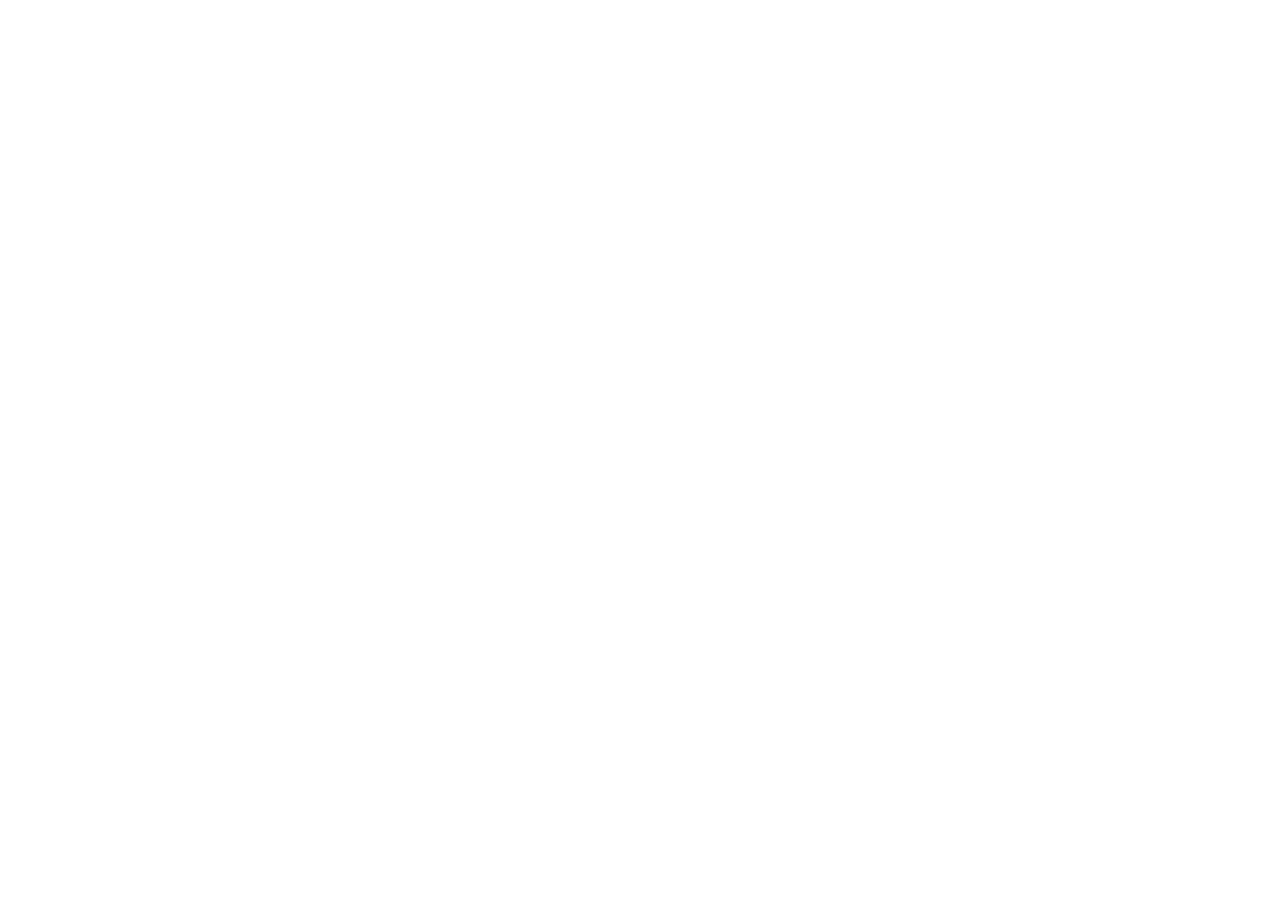
==== index.html @ fef67ee3 "Added a dummy index.html file that should redirect to the public folder" ====
<!DOCTYPE html>
<html lang="en">
<head>
<meta http-equiv="refresh" content="0; url=https://ImNotSebastian.github.io/public/index.html">
<link rel="stylesheet" href="../style/styles.css">
<title>CSS Template</title>
<meta charset="utf-8">
<meta name="viewport" content="width=device-width, initial-scale=1">
<meta http-equiv="refresh" content="0; url=https://repo.github.io/folder/index.html">
</head>
<body>
</body>
</html>
---- style/styles.css ----
* {
  box-sizing: border-box;
}


body {
  margin: 0;
  font-family: Arial, Helvetica, sans-serif;
  background-color: gray;
}

/* Style the side navigation */
.sidenav {
  height: 100%;
  width: 200px;
  position: fixed;
  z-index: 1;
  top: 0;
  left: 0;
  background-color: #111;
  overflow-x: hidden;
}


/* Side navigation links */
.sidenav a {
  color: white;
  padding: 16px;
  text-decoration: none;
  display: block;
}

/* Change color on hover */
.sidenav a:hover {
  background-color: #ddd;
  color: black;
}

/* Style the content */
.content {
  margin-left: 200px;
  padding-left: 20px;
}
</style>
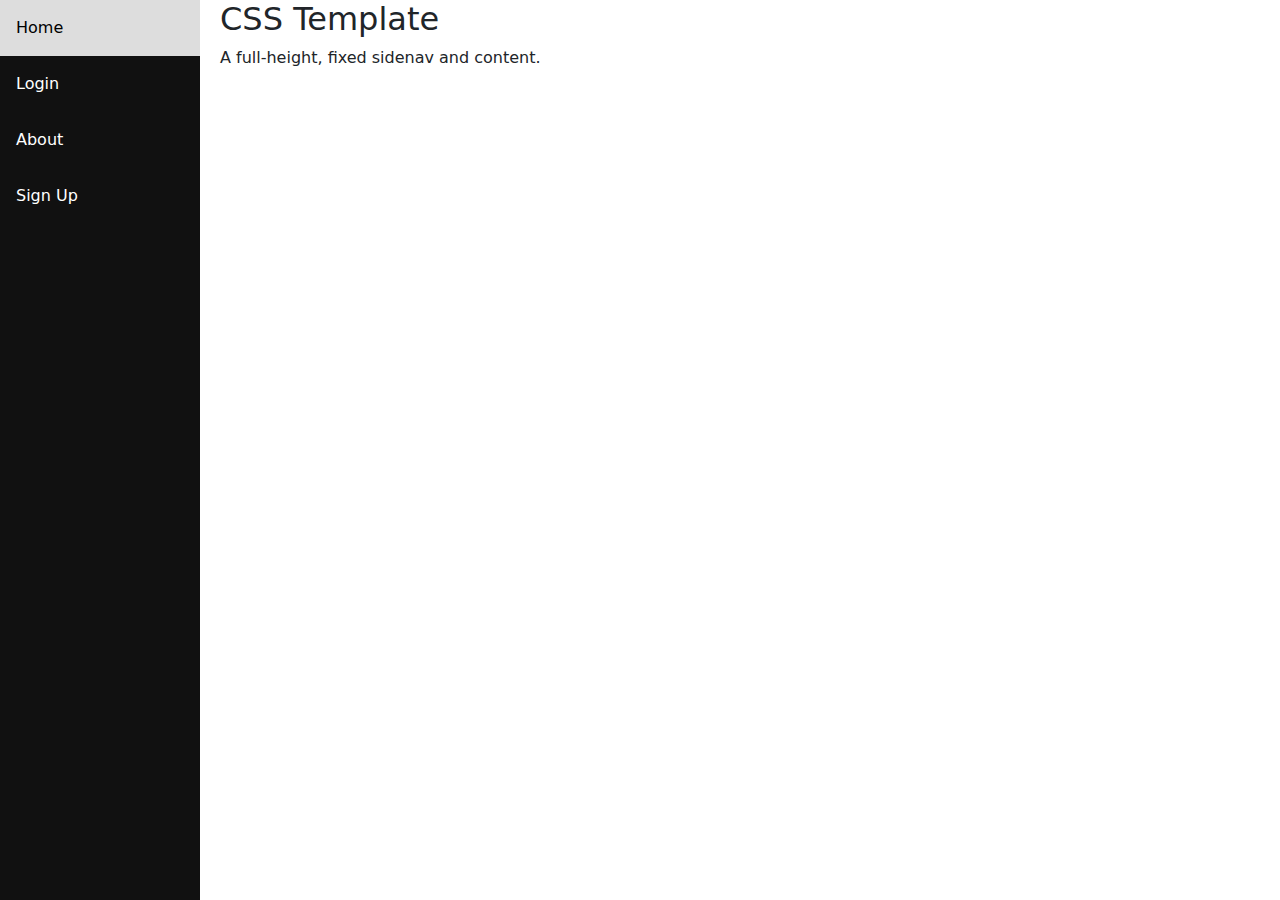
==== commit a3bb88b8: "Update index.html" ====
--- a/index.html
+++ b/index.html
@@ -1,12 +1,11 @@
 <!DOCTYPE html>
 <html lang="en">
 <head>
-<meta http-equiv="refresh" content="0; url=https://ImNotSebastian.github.io/public/index.html">
 <link rel="stylesheet" href="../style/styles.css">
 <title>CSS Template</title>
 <meta charset="utf-8">
 <meta name="viewport" content="width=device-width, initial-scale=1">
-<meta http-equiv="refresh" content="0; url=https://repo.github.io/folder/index.html">
+<meta http-equiv="refresh" content="0; url=https://ImNotSebastian.github.io/public/index.html">
 </head>
 <body>
 </body>
